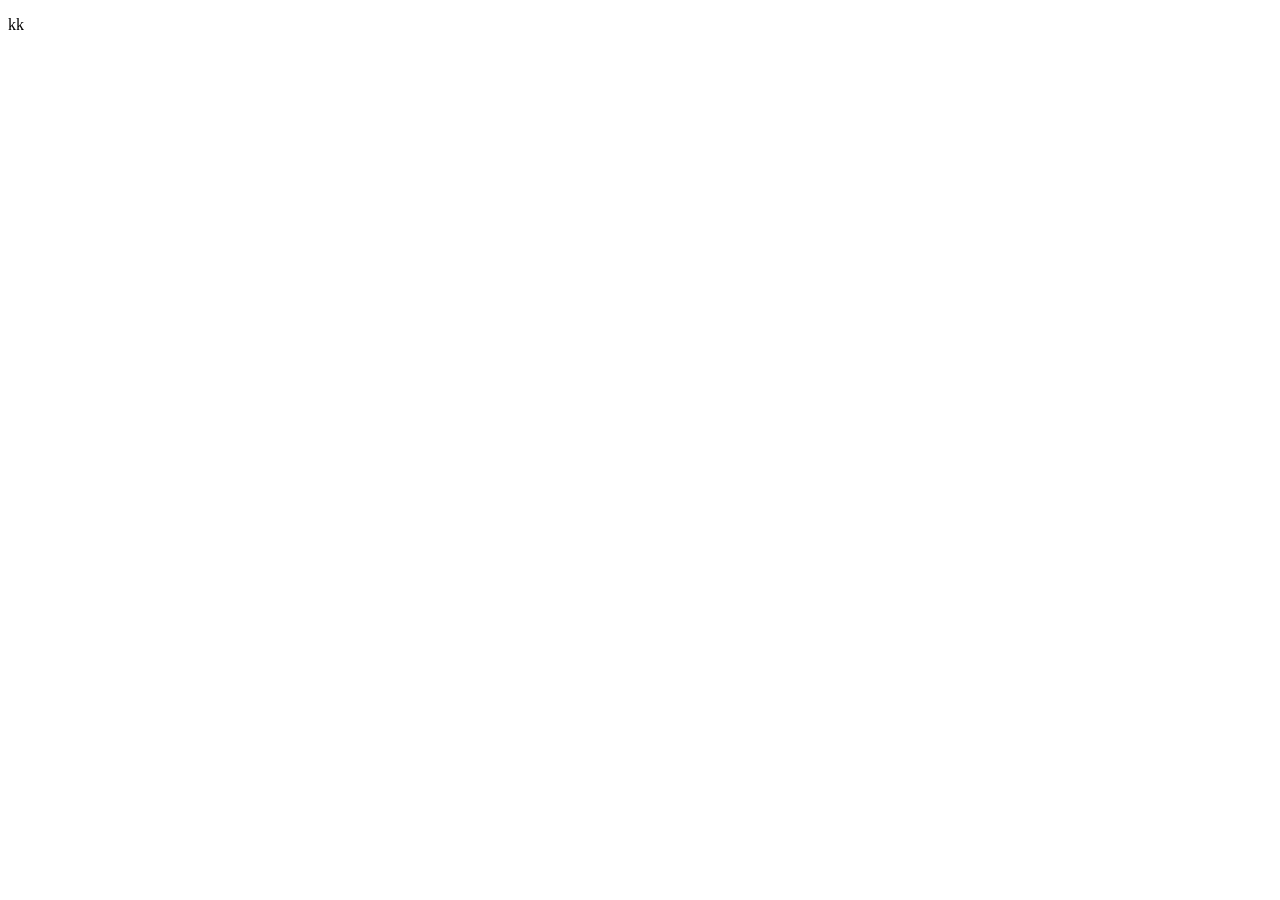
==== index.html @ 4aed79ef "Add files via upload" ====
<!DOCTYPE html>
<html lang="en">
<head>
    <meta charset="UTF-8">
    <meta name="viewport" content="width=device-width, initial-scale=1.0">
    <title>Document</title>
</head>
<body>
    <p>kk</p>
</body>
</html>
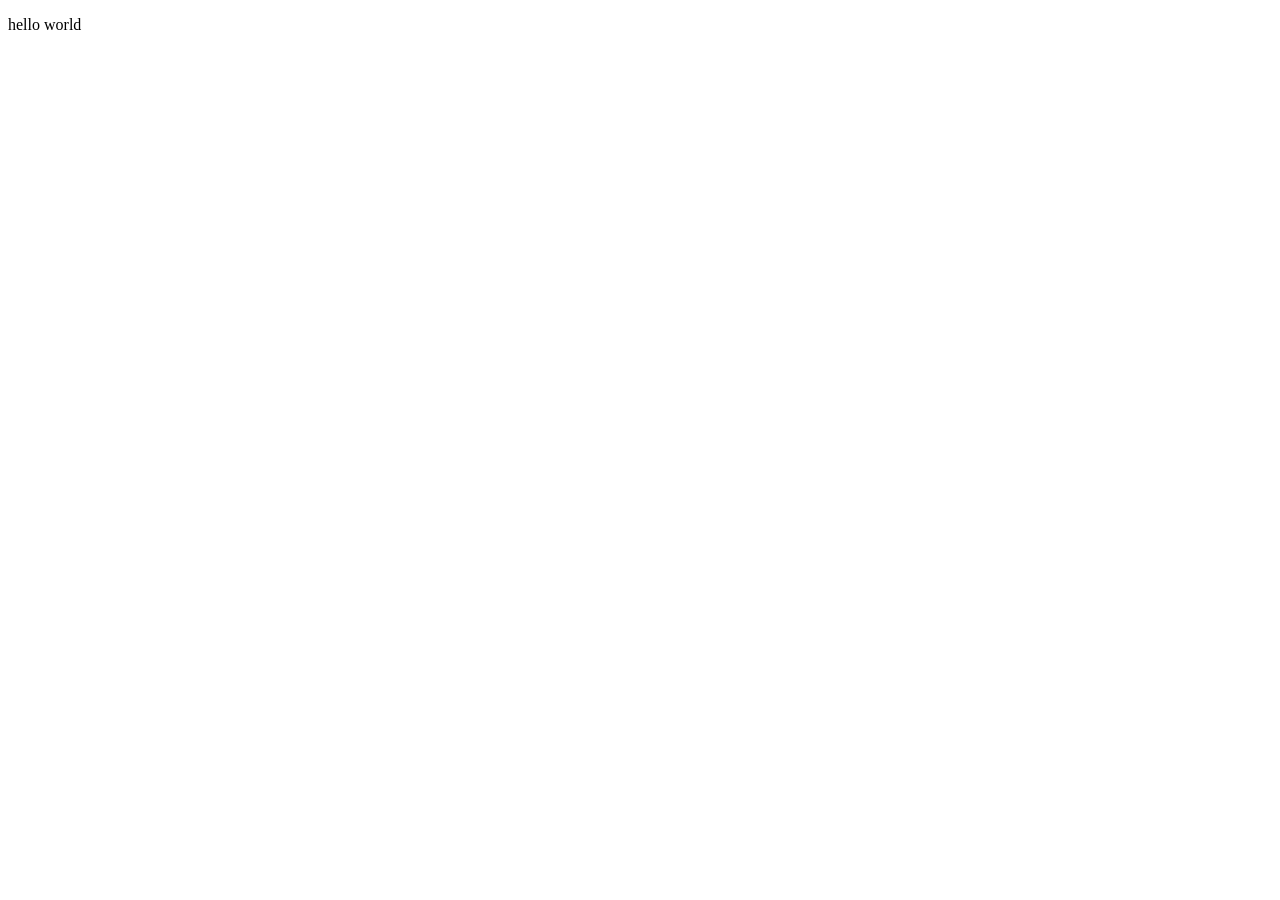
==== commit 9aab29c2: "Update index.html" ====
--- a/index.html
+++ b/index.html
@@ -6,6 +6,7 @@
     <title>Document</title>
 </head>
 <body>
-    <p>kk</p>
+    <p>hello world
+    </p>
 </body>
-</html>+</html>
